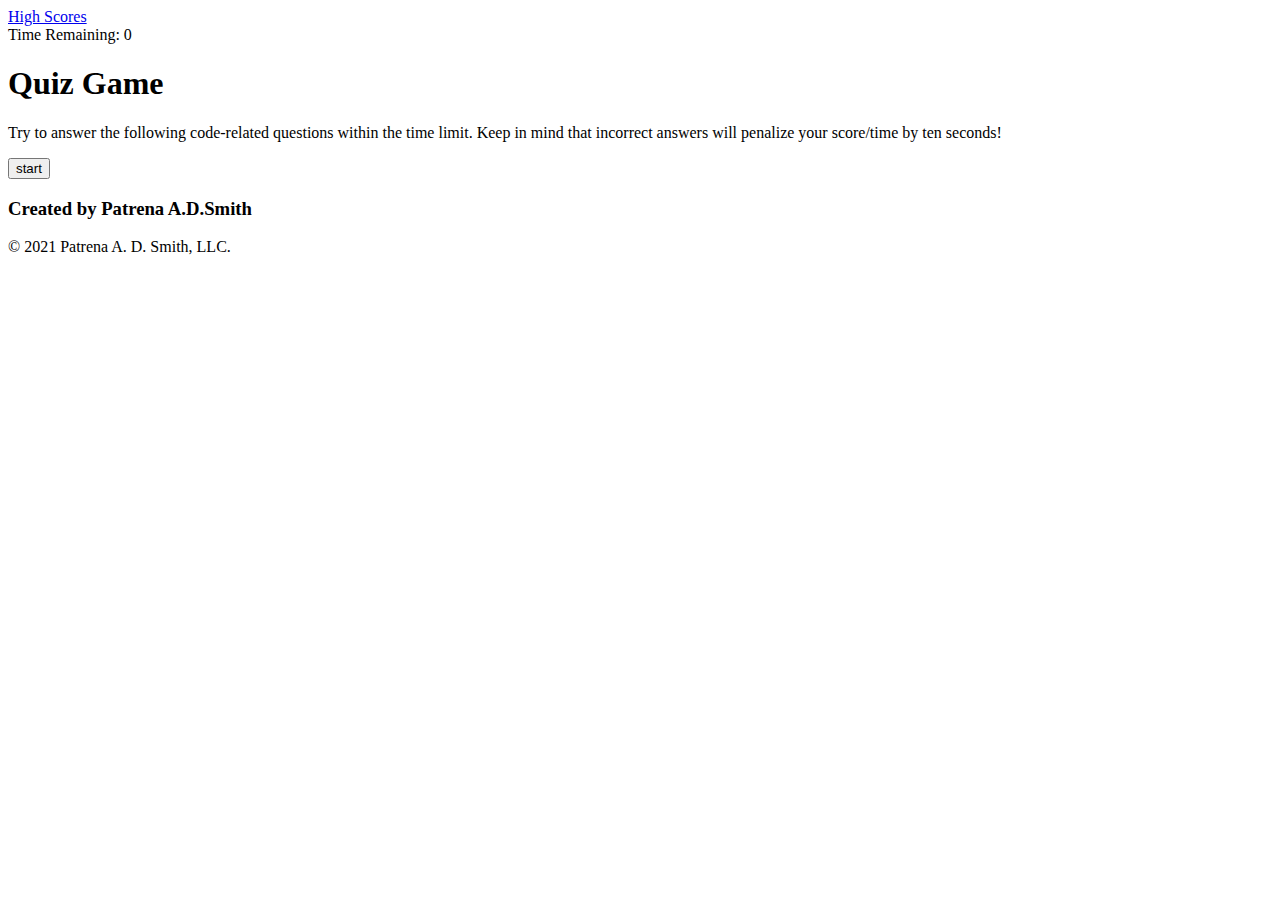
==== index.html @ 13217eb4 "Add files via upload" ====
<!DOCTYPE html>
<html lang="en">
  <head>
    <meta charset="UTF-8" />
    <meta name="viewport" content="width=device-width, initial-scale=1.0" />
    <meta http-equiv="X-UA-Compatible" content="ie=edge" />
    <link rel="stylesheet" href="assets/style.css"/>
    <title>Quiz Game</title>
    <style>
        .hide{display: none;
        }
</style>
  </head>
  <body>
      
<div class = "Highscores">
<a href= "Highscores.html">High Scores</a>
<div class="Timer">Time Remaining: <span id="time">0</span></div>
<class id="start-screen" class="start">
<div class= "wrapper">
<div class=card-body> 
<div id="introDiv">
<header>  
<h1>Quiz Game</h1>
<p>Try to answer the following code-related questions within the time limit.  Keep in mind that incorrect answers will penalize your score/time by ten seconds!</p>
<button id = "startBtn">start</button>
</div> 
<div id="end-screen" class="hide"></div>
<div class="card-Body">
<div id ="questions" class = "hide">
</header>      
<h1 id="title"></h1>
<ul>
    <ol>
        <button id="option1"></button>
    </ol>
    <ol>    
        <button id="option2"></button>
    </ol>
    <ol>  
        <button id="option3"></button>
    </ol>
    <ol>  
        <button id="option4"></button>

    </ol>
</ul>
</div>
<div id="initialDiv" class="hide">
    <h2> All Done!</h2>
    Your final score
   <div id ="feedback" class ="feedback hide"></div>
    Enter initials:
    <input type="text" id="initial" max="3">
    <button id="submit">Submit</button>
    </div>
</div>
</div>
<script>
    var startBtn = document.querySelector("#startBtn")
    var questionsDiv = document.querySelector ("#questions")
    var introDiv = document.querySelector("#introDiv")
    var time = document.querySelector("#time")
    var initialDiv = document.querySelector("#initialDiv")
    var title=document.querySelector("#title")
    var option1=document.querySelector("#option1")
    var option2=document.querySelector("#option2")
    var option3=document.querySelector("#option3")
    var option4=document.querySelector("#option4")
    var option5=document.querySelector("#option5")
    var option6=document.querySelector("#option6")
    var option7=document.querySelector("#option7")
    var option8=document.querySelector("#option8")
    var option9=document.querySelector("#option9")
    var option10=document.querySelector("#option10")

var questions = [
{
q: 'How many days are in a year?',
c: ['365', '784', '24','364'],
a:"365"
},
{q: 'The Condition in an if/else statement is enclosed with ________?',
c: ['quotes', 'curly brackets', 'parenthesis', 'square brackets'], 
a: "parenthesis" },
{
q: 'Can pigs fly?',  
c: ['no', 'on friday', 'maybe', 'yes'],
a:"no"
},
{
q: 'Arrays in JavaScript can be used to store____?',
c: ['numbers and strings', 'other arrays', 'booleans', 'all of the above'], 
a: "all of the above" },
  {
q: 'burgers can be made with which of the following proteins?', 
c: ['Turkey', 'Beans', 'Beef', 'all of the above'],
a: "all of the above"},
{
q: 'String values must be enclosed within ______when being assigned to variables.',
c: ['commas', 'curly brackets', 'quotes', 'parenthesis'], 
a: "quotes"},
{
q: 'The Magna Carta was agreed to or signed in?',
c: ['1214', '1215', '1512', '1575'], 
a: "1215" },
{
q: 'A very useful tool used during development and debugging for printing content to the debugger is:',
c: ['JavaScript', 'terminal/bash', 'for loops', 'console.log'], 
a: "console.log" },
{ 
q: 'the Declaration of Independence was created in?', 
c: ['1864', '1715', '1776', '1765'],
a:"1776"},
{
q: 'Commonly used data types Do Not include:',
c: ['strings', 'booleans', 'alerts', 'numbers'], 
a: "alerts"},
]
var timeRemaining = questions.length *15

var questionIndex=0

var pidClock


startBtn.addEventListener("click", function (){
    questionsDiv.classList.remove("hide")
    introDiv.classList.add("hide")
    loadQuestion()
    startBtn.style.display="none"
    pidClock=setInterval(countDown, 1000)
})
function loadQuestion(){

    title.textContent=questions[questionIndex].q  
    option1.textContent=questions[questionIndex].c[0]
    option2.textContent=questions[questionIndex].c[1]
    option3.textContent=questions[questionIndex].c[2]
    option4.textContent=questions[questionIndex].c[3]
loadQuestion( )
} 
 function countDown(){ 
  if(timeRemaining<=0 ||questionIndex>= questions.length)
 {
 clearInterval(pidClock)
 questionsDiv.classList.add("hide")
   initialDiv.classList.remove("hide")
}
time.textContent =timeRemaining
timeRemaining--  //timeRemaining - timeRemaining-1
}
function loadQuestion(){
    title.textContent=questions[questionIndex].q
    option1.textContent=questions[questionIndex].c[0]
    option2.textContent=questions[questionIndex].c[1]
    option3.textContent=questions[questionIndex].c[2]
    option4.textContent=questions[questionIndex].c[3]
   
}
loadQuestion()
option1.addEventListener("click", function(){
    console.log (this.textContent)
    if(this.textContent==questions[questionIndex].a){window.alert("correct");
    timeRemaining+=15
    } else {
        window.alert("incorrect");
       timeRemaining-=15 
    }
    questionIndex++
    if(questionIndex<questions.length){
    loadQuestion()} 
})

option2.addEventListener("click", function(){
    console.log (this.textContent)
    if(this.textContent==questions[questionIndex].a){window.alert("correct"); 
    timeRemaining+=15
    } else {
        window.alert("incorrect");
       timeRemaining-=15 
    }
    questionIndex++
    if(questionIndex<questions.length){
    loadQuestion()} 
})

option3.addEventListener("click", function(){
    console.log (this.textContent)
    if(this.textContent==questions[questionIndex].a){window.alert("correct");
    timeRemaining+=15
    } else {
        window.alert("incorrect");
       timeRemaining-=15 
    }
    questionIndex++
    if(questionIndex<questions.length){
    loadQuestion()} 
})

option4.addEventListener("click", function(){
    console.log (this.textContent)
    if(this.textContent==questions[questionIndex].a){window.alert("correct");
    timeRemaining+=15
    } else {
        window.alert("incorrect");
       timeRemaining-=15 
    }
    questionIndex++
if(questionIndex<questions.length){
    loadQuestion()} 
})
</script>
<script src="./assets/Password.js"></script>
  </body>
  <footer>
    <h3>Created by Patrena A.D.Smith</h3>
    <div>
      &copy; 2021 Patrena A. D. Smith, LLC.
  </div>
</footer>
</html>
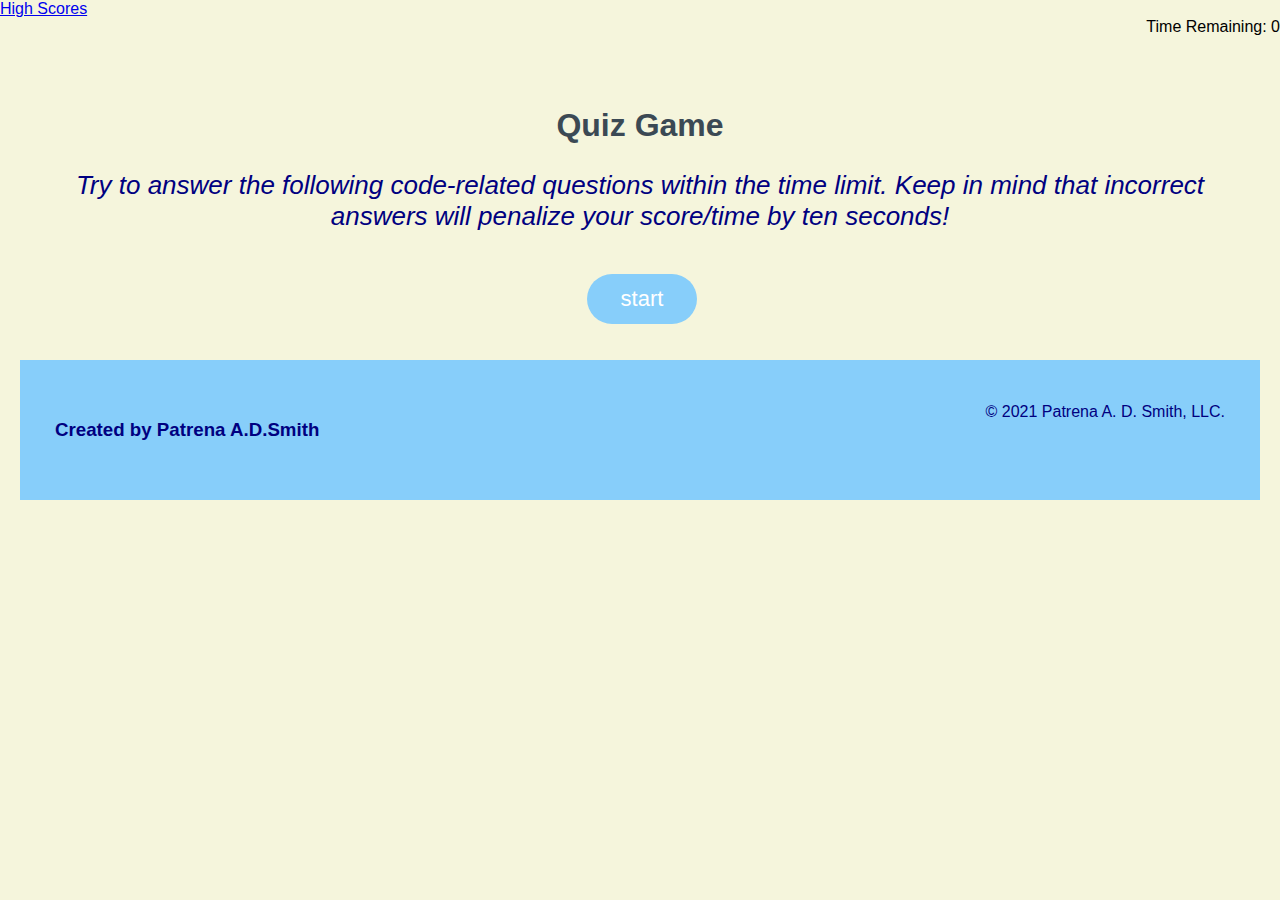
==== commit 97fd5f4e: "updated read/added local storage" ====
--- a/index.html
+++ b/index.html
@@ -52,7 +52,7 @@
    <div id ="feedback" class ="feedback hide"></div>
     Enter initials:
     <input type="text" id="initial" max="3">
-    <button id="submit">Submit</button>
+    <button id="submit" onclick="location.href='./Highscores.html'">Submit</button>
     </div>
 </div>
 </div>
@@ -210,8 +210,33 @@
 if(questionIndex<questions.length){
     loadQuestion()} 
 })
+const initial=document.getElementById("#initial")
+const Submitbtn=document.getElementById("#Submitbtn")
+const finalscore =document.getElementById("#finalscore")
+const mostRecentScore =localStorage.getItem("mostRecentScore")
+
+const Highscores = JSON.parse(localStorage.getItem("highscores")) || []; 
+const MAX_High_score=4;
+console.log(Highscores);
+
+finalscore.innerText = mostRecentScore; 
+
+initial.addEventListener("keyup",()=> {Submitbtn.disabled= Initial.value;
+});
+saveHighscore = e => {
+    console.log("clicked the submit button!");
+    e.preventDefault();
+const score = {
+    score: mostRecentScore,
+    name: initial.value};
+};
+Highscores.push(score);
+Highscores.sort((a,b)=> b.score-a.score)
+Highscores.splice(4);
+localStorage.setItem("highScores", JSON.stringify(highscores));
+console.log(Highscores);
+
 </script>
-<script src="./assets/Password.js"></script>
   </body>
   <footer>
     <h3>Created by Patrena A.D.Smith</h3>
--- a/assets/style.css
+++ b/assets/style.css
@@ -0,0 +1,208 @@
+*,
+*::before,
+*::after { 
+    box-sizing: border-box;
+}
+html,
+body,
+.wrapper {
+    height: 100%;
+    margin: 0;
+    padding: 0;
+
+}
+.Timer {text-align: right;
+}
+body {
+    font-family: sans-serif;
+    background-color: beige;
+}
+.wrapper {
+    padding-top: 30px;
+    padding-left: 20px;
+    padding-right: 20px;
+}
+header {
+    text-align: center;
+    padding: 20px;
+    padding-top: opx;
+    color: hsl(206, 17%, 28%);
+}
+footer { 
+    background-color: lightskyblue;
+    width: 100%; 
+    padding: 40px 35px;
+    display: flex;
+    justify-content: space-between;
+    flex-wrap: wrap;
+    color:navy;
+}
+footer h2 {  
+    font-size: 30px; 
+    margin: 0;
+}
+footer div {  
+    line-height: 1.5;
+    text-align: right;
+}
+footer a { color: #024e76;
+}    
+
+h1 {align-content: center;}
+p {align-items: Center;
+ color:navy;
+text-align: Center;
+font-size: 26px;
+font-style:italic ;
+}
+#startBtn {
+    background-color: lightskyblue;
+    border-radius: 25px;
+    border:none;
+    box-shadow: rgba(o,o,o,o.1) 0px 1px 6px 0px rgba(o,0,0, 0.2) 0px 1px 1px 0px;
+    color: hsl(0,0%,100%);
+    display: inline-block;
+    font-size: 22px;
+    line-height: 22px;
+    margin: 16px 16px 16px 20px;
+    padding: 14px 34px;
+    text-align: center;
+    align-self: center;
+    cursor:pointer;
+}
+#startBtn:active {background-color: lightseagreen;}
+.float-right {
+    float:right;
+}
+#questions {text-align: Center;
+}
+#option1 {align-items: center;
+         background-color: teal;
+        border-radius: 15px;
+        border:none;
+        box-shadow: rgba(o,o,o,o.1) 0px 1px 6px 0px rgba(o,0,0, 0.2) 0px 1px 1px 0px;
+        color: hsl(0,0%,100%);
+        display: inline-block;
+        font-size: 22px;
+        line-height: 22px;
+        margin: 16px 16px 16px 20px;
+        padding: 14px 34px;
+        text-align: center;
+        cursor:pointer;
+    }
+#option2{align-items: center;
+    background-color: teal;
+    border-radius: 15px;
+    border:none;
+    box-shadow: rgba(o,o,o,o.1) 0px 1px 6px 0px rgba(o,0,0, 0.2) 0px 1px 1px 0px;
+    color: hsl(0,0%,100%);
+    display: inline-block;
+    font-size: 22px;
+    line-height: 22px;
+    margin: 16px 16px 16px 20px;
+    padding: 14px 34px;
+    text-align: center;
+    cursor:pointer;}
+#option3{align-items: center;
+    background-color: teal;
+    border-radius: 15px;
+    border:none;
+    box-shadow: rgba(o,o,o,o.1) 0px 1px 6px 0px rgba(o,0,0, 0.2) 0px 1px 1px 0px;
+    color: hsl(0,0%,100%);
+    display: inline-block;
+    font-size: 22px;
+    line-height: 22px;
+    margin: 16px 16px 16px 20px;
+    padding: 14px 34px;
+    text-align: center;
+    cursor:pointer;}
+#option4{align-items: center;
+    background-color:teal ;
+    border-radius: 15px;
+    border:none;
+    box-shadow: rgba(o,o,o,o.1) 0px 1px 6px 0px rgba(o,0,0, 0.2) 0px 1px 1px 0px;
+    color: hsl(0,0%,100%);
+    display: inline-block;
+    font-size: 22px;
+    line-height: 22px;
+    margin: 16px 16px 16px 20px;
+    padding: 14px 34px;
+    text-align: center;
+    cursor:pointer;}
+#option5{align-items: center;
+    background-color: teal;
+    border-radius: 15px;
+    border:none;
+    box-shadow: rgba(o,o,o,o.1) 0px 1px 6px 0px rgba(o,0,0, 0.2) 0px 1px 1px 0px;
+    color: hsl(0,0%,100%);
+    display: inline-block;
+    font-size: 22px;
+    line-height: 22px;
+    margin: 16px 16px 16px 20px;
+    padding: 14px 34px;
+    text-align: center;
+    cursor:pointer;}
+#initialDiv{border-radius: 1;   
+}
+#initial{background-color: lightsteelblue;
+         text-align: center;
+         font-weight: bold;
+         text-decoration: teal;
+}
+#initial:active {background-color: whitesmoke;}
+#submit {
+    background-color:lightseagreen;
+    border-radius: 25px;
+    border:none;
+    box-shadow: rgba(o,o,o,o.1) 0px 1px 6px 0px rgba(o,0,0, 0.2) 0px 1px 1px 0px;
+    color: hsl(0,0%,100%);
+    display: inline-block;
+    font-size: 22px;
+    line-height: 22px;
+    margin: 16px 16px 16px 20px;
+    padding: 14px 34px;
+    text-align: center;
+    cursor:pointer;
+}
+#submit {background-color: lightskyblue;}
+.float-right {
+    float:right;     
+}
+#gobackBtn {
+    align-items: center;
+    background-color:teal;
+    border-radius: 15px;
+    border:none;
+    box-shadow: rgba(o,o,o,o.1) 0px 1px 6px 0px rgba(o,0,0, 0.2) 0px 1px 1px 0px;
+    color: hsl(0,0%,100%);
+    display: inline-block;
+    font-size: 22px;
+    line-height: 22px;
+    margin: 16px 16px 16px 20px;
+    padding: 14px 34px;
+    text-align: center;
+    cursor:pointer;
+}
+#clearHighscoreBtn {align-items: center;
+    background-color:teal;
+    border-radius: 15px;
+    border:none;
+    box-shadow: rgba(o,o,o,o.1) 0px 1px 6px 0px rgba(o,0,0, 0.2) 0px 1px 1px 0px;
+    color: hsl(0,0%,100%);
+    display: inline-block;
+    font-size: 22px;
+    line-height: 22px;
+    margin: 16px 16px 16px 20px;
+    padding: 14px 34px;
+    text-align: center;
+    cursor:pointer;}
+@media (max-width: 690px) {
+    .btn {font-size: 1rem;
+    margin: 16px 0px 0px opx;
+    padding: 10px 15px;
+}
+}
+#password { font-size: 1rem;}
+@media (max-width: 500px) {.btn{font-size: 0.8rem;
+}
+}
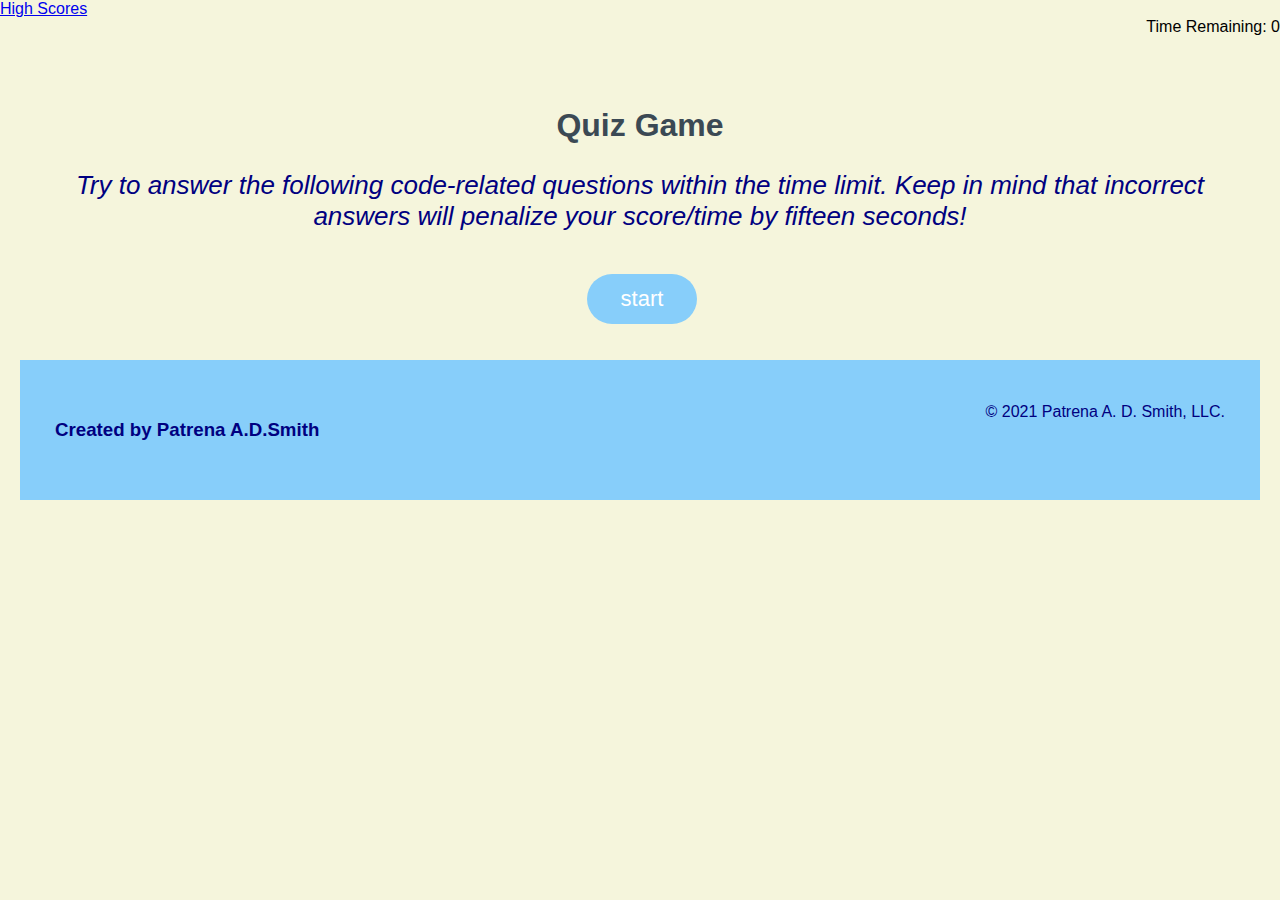
==== commit a9329528: "adjusted opening paragraph/testing option for local storage" ====
--- a/index.html
+++ b/index.html
@@ -22,7 +22,7 @@
 <div id="introDiv">
 <header>  
 <h1>Quiz Game</h1>
-<p>Try to answer the following code-related questions within the time limit.  Keep in mind that incorrect answers will penalize your score/time by ten seconds!</p>
+<p>Try to answer the following code-related questions within the time limit.  Keep in mind that incorrect answers will penalize your score/time by fifteen seconds!</p>
 <button id = "startBtn">start</button>
 </div> 
 <div id="end-screen" class="hide"></div>
@@ -211,7 +211,7 @@
     loadQuestion()} 
 })
 const initial=document.getElementById("#initial")
-const Submitbtn=document.getElementById("#Submitbtn")
+const SubmitBtn=document.getElementById("#SubmitBtn")
 const finalscore =document.getElementById("#finalscore")
 const mostRecentScore =localStorage.getItem("mostRecentScore")
 
@@ -221,7 +221,7 @@
 
 finalscore.innerText = mostRecentScore; 
 
-initial.addEventListener("keyup",()=> {Submitbtn.disabled= Initial.value;
+initial.addEventListener("keyup",()=> {SubmitBtn= Initial.value;
 });
 saveHighscore = e => {
     console.log("clicked the submit button!");
